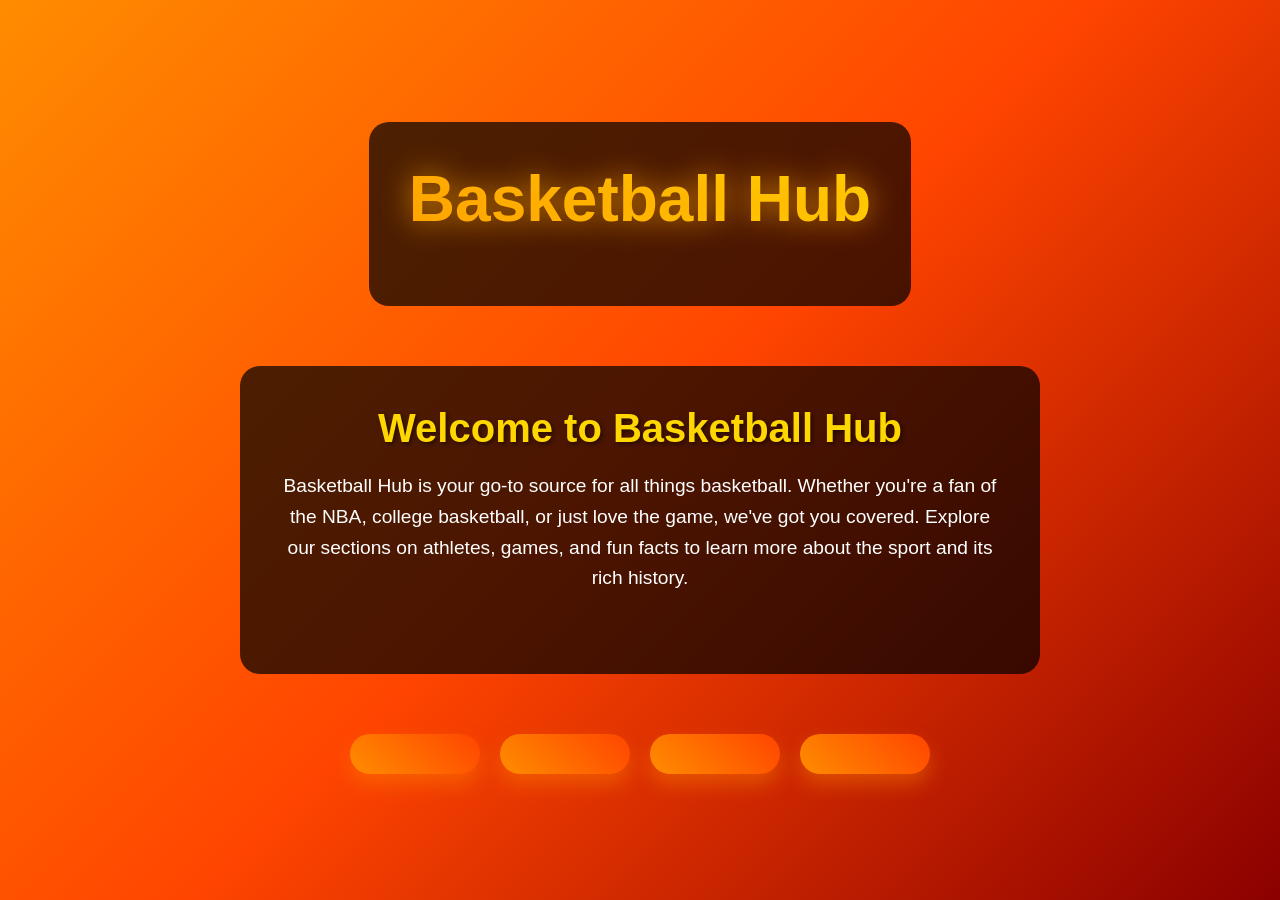
==== index.html @ 68e4552e "Update index.html" ====
<!doctype html>
<html lang = "en">
<head>
    <meta charset = "UTF-8">
    <meta name = "viewport" content = "width=device-width, initial-scale=1.0">
    <title>Basketball hub I Atheletes, game, and fun facts</title>
    <meta name="description" content="Basketball hub is a website dedicated to providing information about basketball, this website was made so that we could enjoy looking at basketball players, teams and etc. this was a personal project and my first ever working website so good to meet you">
    <meta name="keywords" content="basket , bola basket, basketball, permainan bola basket, pemain basket , atlet ,atlit ,athlete ,nba ,nba 2026 ,fakta , fact">
    <meta name="author" content="Michael Marvello Putra">
    <link rel = "stylesheet" href = "style.css">
    <!-- Google tag (gtag.js) -->
    <script async src="https://www.googletagmanager.com/gtag/js?id=G-9S8RP0MBKX"></script>
    <script>
    window.dataLayer = window.dataLayer || [];
      function gtag(){dataLayer.push(arguments);}
      gtag('js', new Date());

      gtag('config', 'G-9S8RP0MBKX');
    </script>
<style>

</style>

</head>
<body>
    <header>
        <h1>Basketball Hub</h1>
    </header>
    <main>
        <section>
            <h2>Welcome to Basketball Hub</h2>
            <p>Basketball Hub is your go-to source for all things basketball. Whether you're a fan of the NBA, college basketball, or just love the game, we've got you covered. Explore our sections on athletes, games, and fun facts to learn more about the sport and its rich history.</p>
        </section>
    </main>
    <nav>
      <ul class="nav-menu">
        <li><a href="index.html" class="btn-12"><span>Home</span></a></li>
        <li><a href="athletes.html" class="btn-12"><span>Athletes</span></a></li>
        <li><a href="games.html" class="btn-12"><span>Games</span></a></li>
        <li><a href="funfacts.html" class="btn-12"><span>Fun Facts</span></a></li>
  </ul>
</nav>
</body>
</html>
---- style.css ----
* {
  margin: 0;
  padding: 0;
  box-sizing: border-box;
}

body {
  font-family: 'Arial', sans-serif;
  background: linear-gradient(135deg, #FF8C00 0%, #FF4500 50%, #8B0000 100%);
  min-height: 100vh;
  display: flex;
  flex-direction: column;
  justify-content: center;
  align-items: center;
  color: white;
  text-align: center;
  padding: 20px;
}

header {
  max-width: 800px;
  margin: 30px auto;
  background: rgba(0, 0, 0, 0.7);
  padding: 40px;
  border-radius: 20px;
  animation: bounce 2s infinite;
}

header h1 {
  font-size: 4rem;
  background: linear-gradient(45deg, #FFA500, #FFD700);
  -webkit-background-clip: text;
  -webkit-text-fill-color: transparent;
  background-clip: text;
  text-shadow: 0 0 30px rgba(255, 165, 0, 0.8);
  margin-bottom: 30px;
  animation: bounce 2s infinite;
}

@keyframes bounce {
  0%, 20%, 50%, 80%, 100% { transform: translateY(0); }
  40% { transform: translateY(-20px); }
  60% { transform: translateY(-10px); }
}

main {
  max-width: 800px;
  margin: 30px auto;
  background: rgba(0, 0, 0, 0.7);
  padding: 40px;
  border-radius: 20px;
}

section h2 {
  font-size: 2.5rem;
  color: #FFD700;
  margin-bottom: 20px;
  text-shadow: 2px 2px 4px rgba(0,0,0,0.5);
}

section p {
  font-size: 1.2rem;
  line-height: 1.6;
  margin-bottom: 40px;
}

nav ul {
  list-style: none;
  display: flex;
  justify-content: center;
  gap: 20px;
  flex-wrap: wrap;
  padding: 0;
  margin: 30px auto;
}

nav li a:hover {
  transform: translateY(-5px) scale(1.05);
  box-shadow: 0 15px 30px rgba(255, 140, 0, 0.6);
  background: linear-gradient(45deg, #FFD700, #FFA500);
}

@media (max-width: 768px) {
  header h1 { font-size: 2.5rem; }
  main { padding: 20px; }
  nav ul { 
    grid-template-columns: repeat(2, 1fr); 
    gap: 15px;
  }
  nav li a { padding: 15px 20px; font-size: 1.1rem; }
}

.nav-menu {
  list-style: none;
  display: flex;
  justify-content: center;
  gap: 20px;
  padding: 0;
  margin-top: 30px;
  flex-wrap: wrap;
}

.btn-12 {
  display: inline-block;
  width: 130px;
  height: 40px;
  line-height: 40px;
  text-align: center;
  text-decoration: none;
  color: white;
  background: linear-gradient(45deg, hsl(33, 100%, 50%), #FF4500);
  border-radius: 50px;
  box-shadow: 0 10px 20px rgba(255, 140, 0, 0.4);
  position: relative; /* Ditambahkan agar efek flip 3D berjalan baik */
}

.btn-12 span {
  background: linear-gradient(0deg, rgb(235, 135, 21) 0%, rgb(201, 107, 0) 100%);
  display: block;
  position: absolute;
  width: 130px;
  height: 40px;
  box-shadow: inset 2px 2px 2px 0px rgba(255,255,255,.5),
   7px 7px 20px 0px rgba(0,0,0,.1),
   4px 4px 5px 0px rgba(0,0,0,.1);
  border-radius: 5px;
  margin: 0;
  text-align: center;
  box-sizing: border-box;
  transition: all .3s;
}

.btn-12 span:nth-child(1) {
  box-shadow:
   -7px -7px 20px 0px #fff9,
   -4px -4px 5px 0px #fff9,
   7px 7px 20px 0px #0002,
   4px 4px 5px 0px #0001;
  transform: rotateX(90deg);
  transform-origin: 50% 50% -20px;
}

.btn-12 span:nth-child(2) {
  transform: rotateX(0deg);
  transform-origin: 50% 50% -20px;
}

.btn-12:hover span:nth-child(1) {
  box-shadow: inset 2px 2px 2px 0px rgba(255,255,255,.5),
   7px 7px 20px 0px rgba(0,0,0,.1),
   4px 4px 5px 0px rgba(0,0,0,.1);
  transform: rotateX(0deg);
}

.btn-12:hover span:nth-child(2) {
  box-shadow: inset 2px 2px 2px 0px rgba(255,255,255,.5),
   7px 7px 20px 0px rgba(0,0,0,.1),
   4px 4px 5px 0px rgba(0,0,0,.1);
  transform: rotateX(-90deg);
}
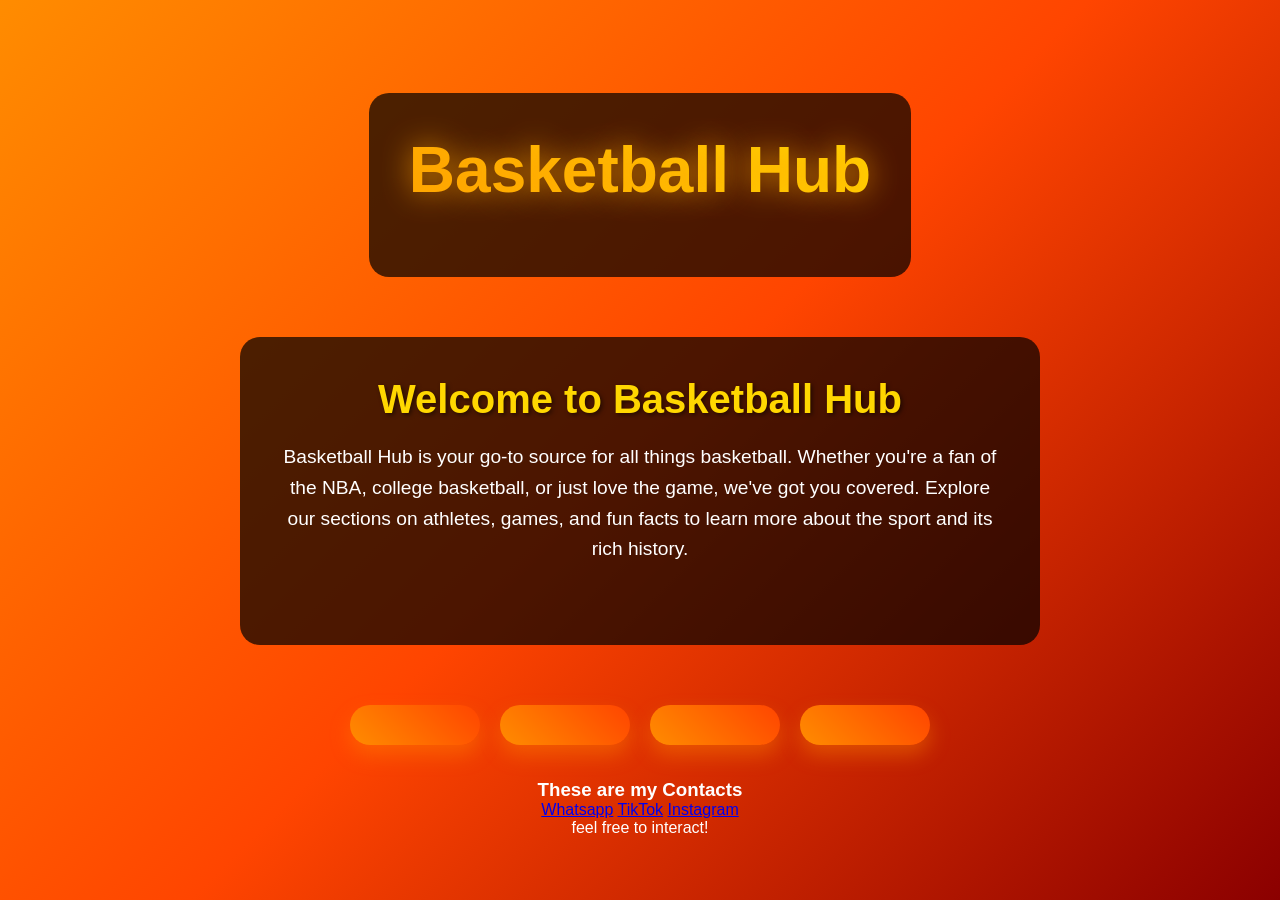
==== commit 79b1118a: "Update index.html" ====
--- a/index.html
+++ b/index.html
@@ -40,5 +40,14 @@
         <li><a href="funfacts.html" class="btn-12"><span>Fun Facts</span></a></li>
   </ul>
 </nav>
+
+    <footer>
+        <h3>These are my Contacts</h3>
+        <a href= " ">Whatsapp</a>
+        <a href = " ">TikTok</a>
+        <a href = " ">Instagram</a>
+        <p>feel free to interact!</p>
+        
+    </footer>
 </body>
 </html>
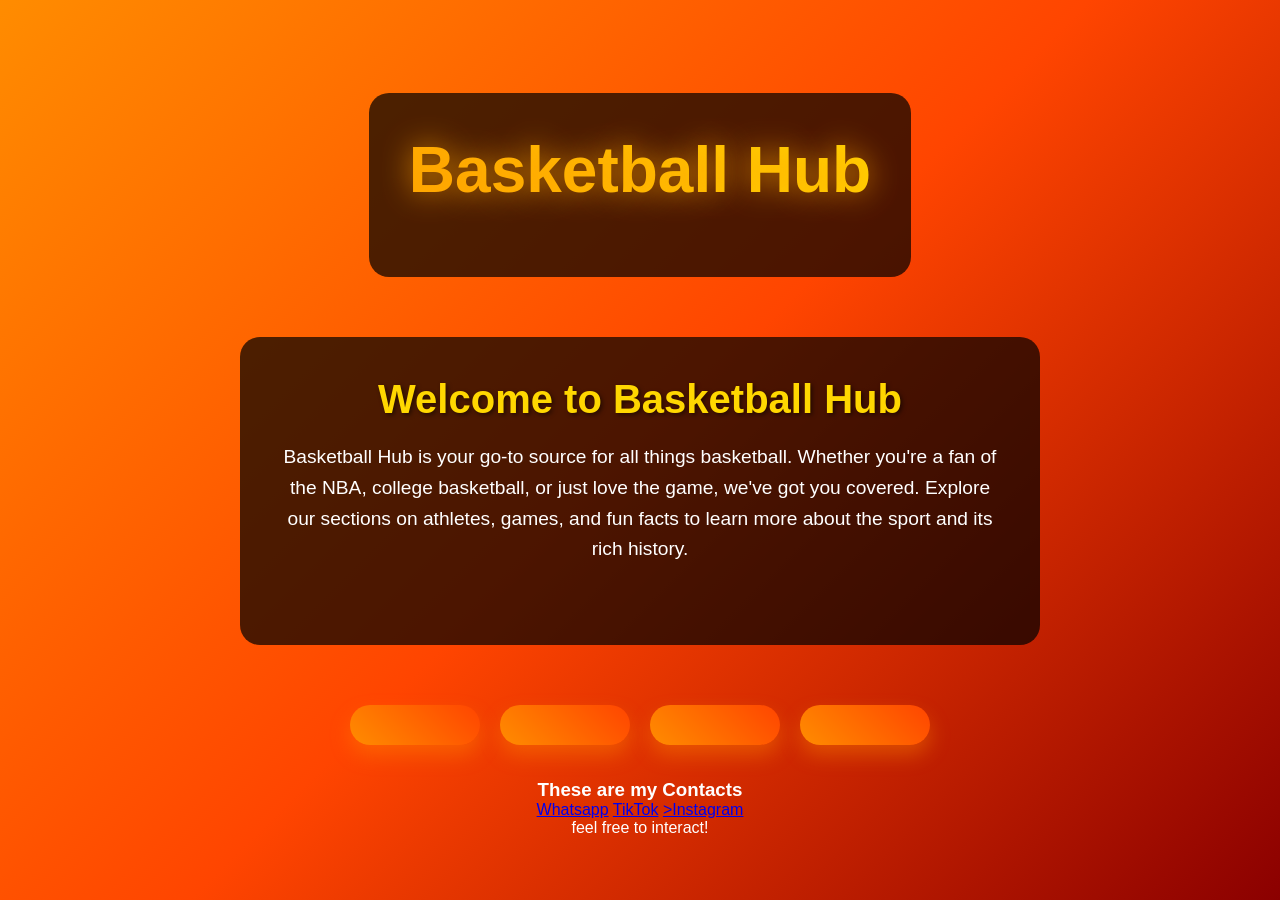
==== commit 77d21ba4: "Update index.html" ====
--- a/index.html
+++ b/index.html
@@ -45,7 +45,7 @@
         <h3>These are my Contacts</h3>
         <a href= " ">Whatsapp</a>
         <a href = " ">TikTok</a>
-        <a href = " ">Instagram</a>
+        <a href = " " <i class="fab fa-instagram"></i>>Instagram</a>
         <p>feel free to interact!</p>
         
     </footer>
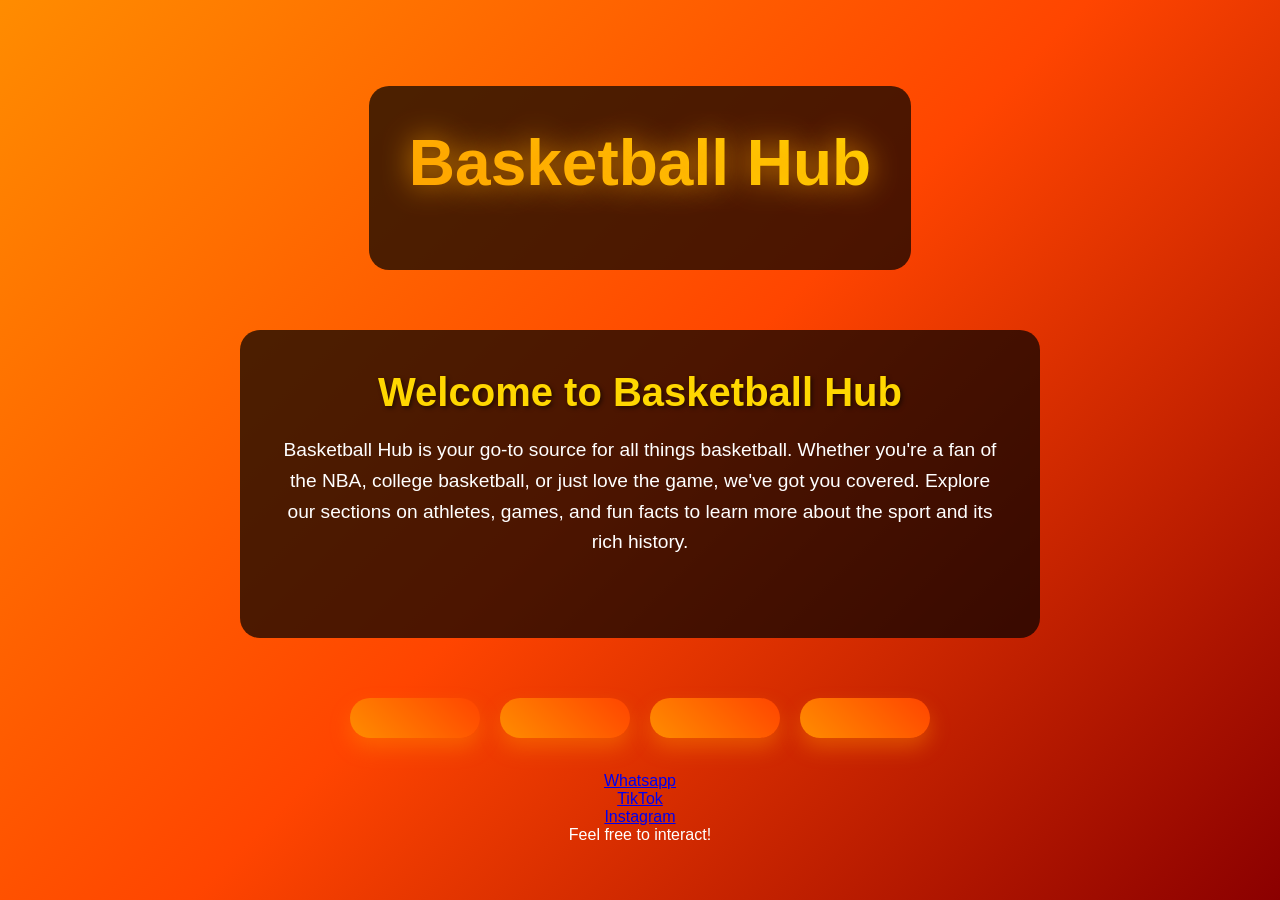
==== commit 081152f0: "Update index.html" ====
--- a/index.html
+++ b/index.html
@@ -40,14 +40,11 @@
         <li><a href="funfacts.html" class="btn-12"><span>Fun Facts</span></a></li>
   </ul>
 </nav>
-
-    <footer>
-        <h3>These are my Contacts</h3>
-        <a href= " ">Whatsapp</a>
-        <a href = " ">TikTok</a>
-        <a href = " " <i class="fab fa-instagram"></i>>Instagram</a>
-        <p>feel free to interact!</p>
+ <a href="#"><i class="fa-brands fa-whatsapp"></i> Whatsapp</a>
+        <a href="#"><i class="fa-brands fa-tiktok"></i> TikTok</a>
+        <a href="#"><i class="fa-brands fa-square-instagram"></i> Instagram</a>
         
+        <p>Feel free to interact!</p>
     </footer>
 </body>
 </html>
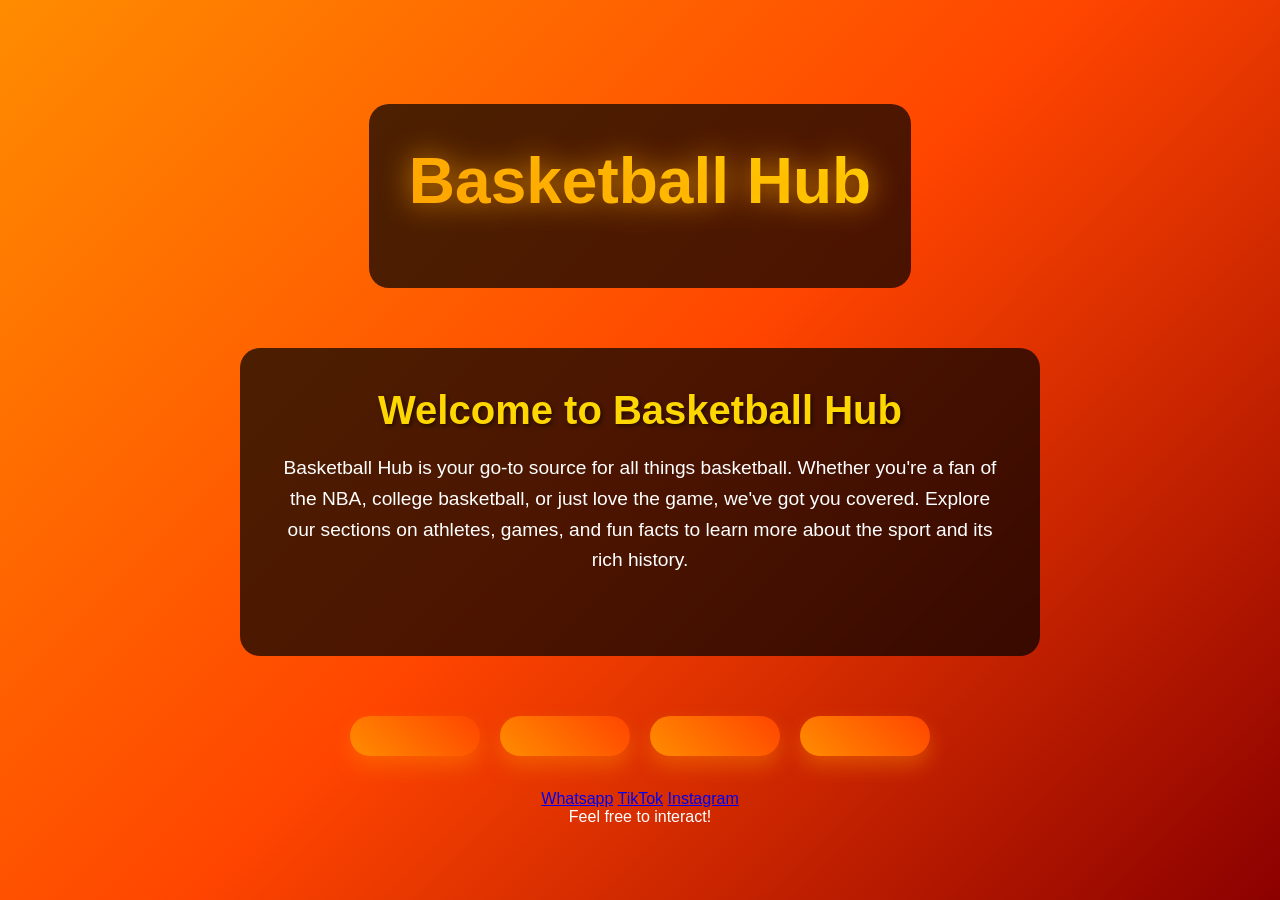
==== commit 1e973b5b: "Update index.html" ====
--- a/index.html
+++ b/index.html
@@ -40,7 +40,8 @@
         <li><a href="funfacts.html" class="btn-12"><span>Fun Facts</span></a></li>
   </ul>
 </nav>
- <a href="#"><i class="fa-brands fa-whatsapp"></i> Whatsapp</a>
+<footer>
+  <a href="#"><i class="fa-brands fa-whatsapp"></i> Whatsapp</a>
         <a href="#"><i class="fa-brands fa-tiktok"></i> TikTok</a>
         <a href="#"><i class="fa-brands fa-square-instagram"></i> Instagram</a>
         
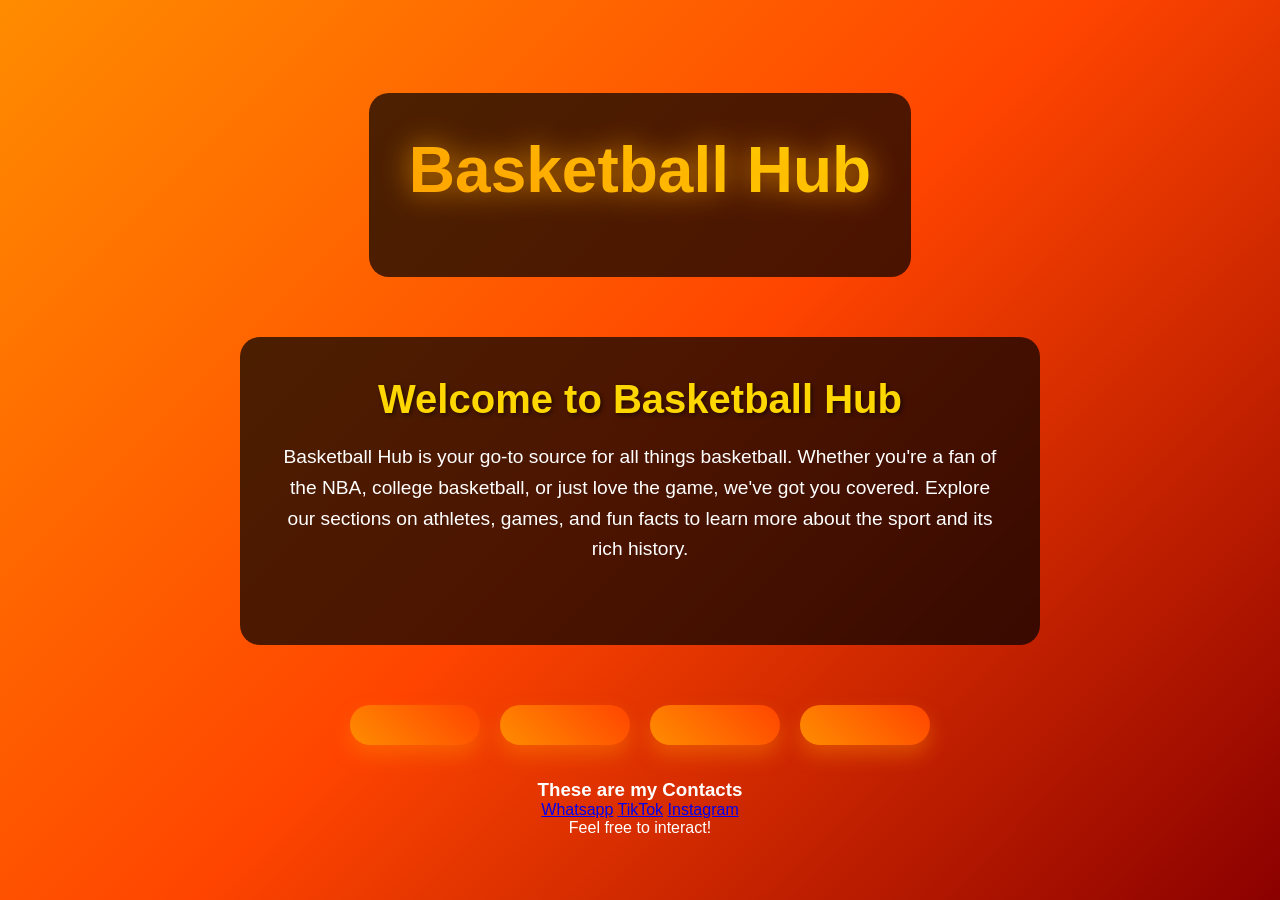
==== commit 99818a2b: "Update index.html" ====
--- a/index.html
+++ b/index.html
@@ -41,7 +41,9 @@
   </ul>
 </nav>
 <footer>
-  <a href="#"><i class="fa-brands fa-whatsapp"></i> Whatsapp</a>
+        <h3>These are my Contacts</h3>
+        
+        <a href="#"><i class="fa-brands fa-whatsapp"></i> Whatsapp</a>
         <a href="#"><i class="fa-brands fa-tiktok"></i> TikTok</a>
         <a href="#"><i class="fa-brands fa-square-instagram"></i> Instagram</a>
         
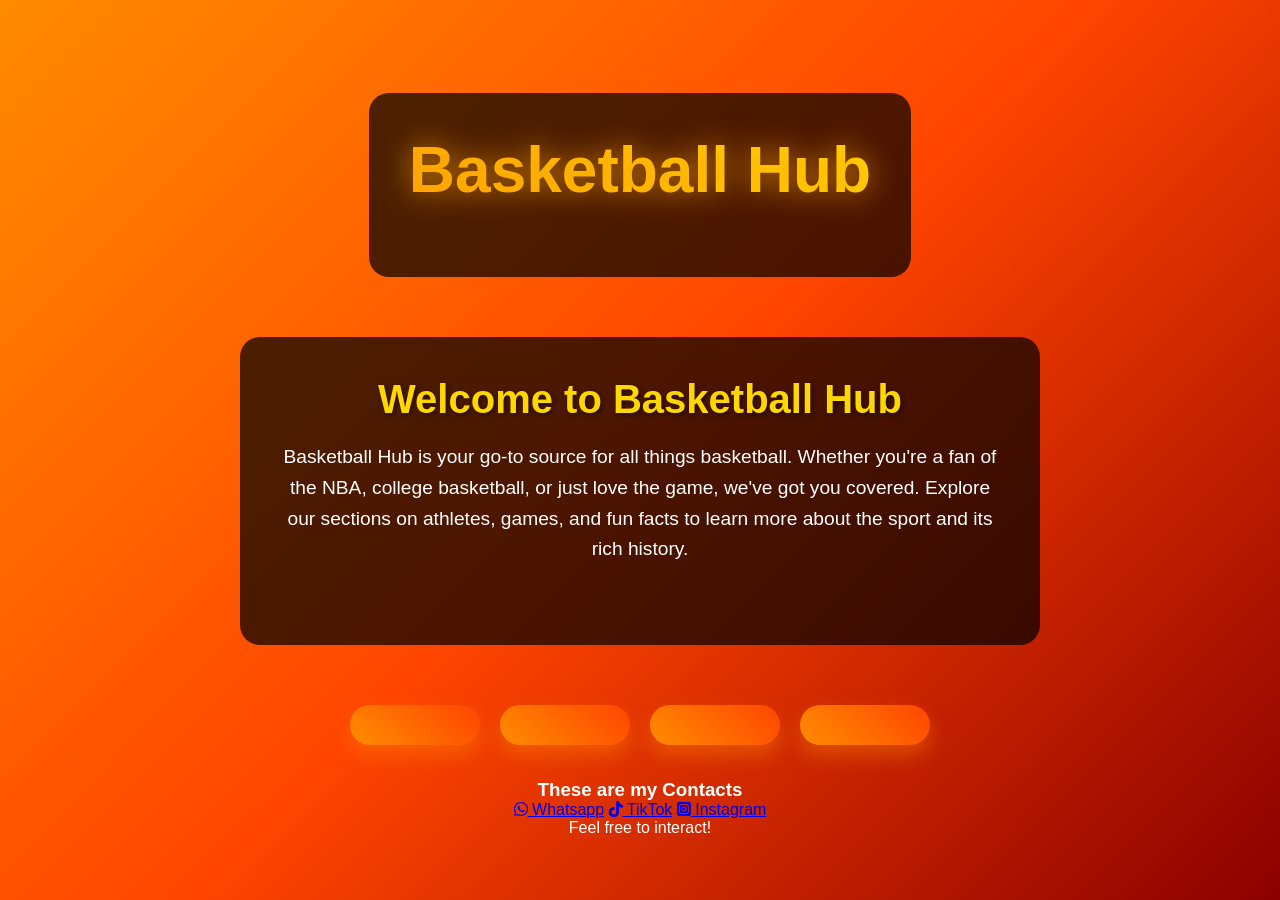
==== commit 51ba9713: "Update index.html" ====
--- a/index.html
+++ b/index.html
@@ -8,6 +8,7 @@
     <meta name="keywords" content="basket , bola basket, basketball, permainan bola basket, pemain basket , atlet ,atlit ,athlete ,nba ,nba 2026 ,fakta , fact">
     <meta name="author" content="Michael Marvello Putra">
     <link rel = "stylesheet" href = "style.css">
+    <link rel="stylesheet" href="https://cdnjs.cloudflare.com/ajax/libs/font-awesome/6.5.1/css/all.min.css">
     <!-- Google tag (gtag.js) -->
     <script async src="https://www.googletagmanager.com/gtag/js?id=G-9S8RP0MBKX"></script>
     <script>
